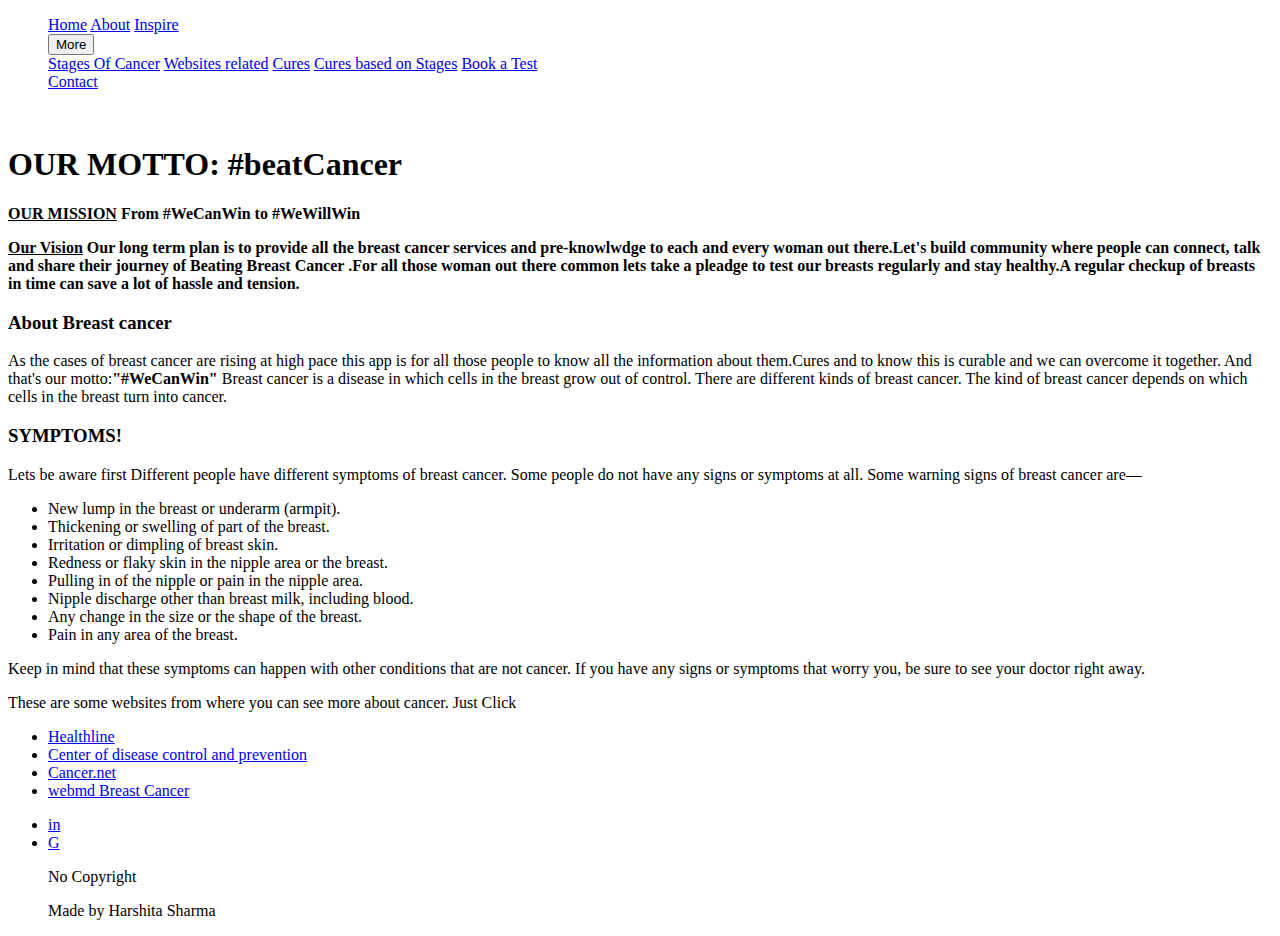
==== index.html @ ed20b116 "Rename Index.html to index.html" ====
<!DOCTYPE html>
<html>
    <head>
        <meta charset="UTF-8">
        <meta name="viewport" content="width-device-width,initial-scale=1.0">
        <title>WeCanWin</title>
        <link href="./style.css" rel="stylesheet">
        <link href="https://fonts.googleapis.com/css2?family=Lora:ital@1&display=swap" rel="stylesheet">
        <script src="https://ajax.googleapis.com/ajax/libs/jquery/3.5.1/jquery.min.js"></script>
    </head> 
    <body>
        
        <header class="sticky">
            <div>
                <nav class="navicon">
                    <ul> 
                        
                        <div class="navbar"> 
                            <a href="./index.html" class="link">Home</a>
                            <a href="./Index.html" class="link">About</a>
                            
                            <a href="https://forms.gle/nyCdiMiDAtHDkDTCA" class="link">Inspire</a>
                            <div class="dropdown">
                              <button class="dropbtn">More
                                <i class="fa fa-caret-down"></i>
                              </button>
                              <div class="dropdown-content">
                                <a href="./stages.html">Stages Of Cancer</a>
                                <a href="./Index.html">Websites related</a>
                                <a href="./cures.html">Cures</a>
                                <a href="./cures1.html">Cures based on Stages</a>
                                <a href="./test.html">Book a Test</a>
                              </div>
                            </div>
                            <a href="#contact" class="link">Contact</a>
                          </div>
                    </ul></nav> 
        
            </div></header>
            <br>
            
            
            <b>
            <div class="box_space" >
                <div class="box_container">
            <div class="row-outer">
                <div class="container1">
                    <div class="animated-heading">
                        <H1>OUR MOTTO: <span id="words">#beatCancer</span></H1>
                    </div>
                </div>
            </div>
            <script type="text/javascript">
              (function () {
                  var words = [
                      "#WeCanWin",
                      "#StayStrong",
                      "#StayPositive"
                      
                  ],
                  i=0;
                  setInterval(function(){
                      $('#words').fadeOut(function(){
                          $(this).html(words[(i= (i+1)% words.length)]).fadeIn();
                      });
                  }, 2000);
              })();
            </script></b>

            <b><u> OUR MISSION</u>
            From #WeCanWin <strong>to</strong> #WeWillWin
            <p><u>Our Vision</u> Our long term plan is to provide all the breast cancer services and pre-knowlwdge to each and every woman out there.Let's build community where people 
                can connect, talk and share their journey of Beating Breast Cancer .For all those woman out there common lets take a pleadge to test our breasts regularly
                and stay healthy.A regular checkup of breasts in time can save a lot of hassle and tension.
            </p></b>
                </div>
            </div>
            <div class="ab">
            <div class="box_space" >
                <div class="box_container"> 
                      
        <div  >
            <h3>About Breast cancer</h3>
            <p>As the cases of breast cancer are rising at high pace this app is for all those people to know all the information about them.Cures and to know this is curable and we can overcome it together. And that's our motto:<strong>"#WeCanWin"</strong> 
            Breast cancer is a disease in which cells in the breast grow out of control. There are different kinds of breast cancer. The kind of breast cancer depends on which cells in the breast turn into cancer.</p>
        </div>
        <div class="aa">
            
            <h3><strong>SYMPTOMS!</strong> </h3>
            Lets be aware first
            Different people have different symptoms of breast cancer. Some people do not have any signs or symptoms at all.

                Some warning signs of breast cancer are—
            <ul>
                <li>New lump in the breast or underarm (armpit).</li>
                <li>Thickening or swelling of part of the breast.</li>
                <li>Irritation or dimpling of breast skin.</li>
                <li>Redness or flaky skin in the nipple area or the breast.</li>
                <li>Pulling in of the nipple or pain in the nipple area.</li>
                <li>Nipple discharge other than breast milk, including blood.</li>
                <li>Any change in the size or the shape of the breast.</li>
                <li>Pain in any area of the breast.</li>
            </ul>
                Keep in mind that these symptoms can happen with other conditions that are not cancer.
                
                If you have any signs or symptoms that worry you, be sure to see your doctor right away.</p>
        
        </div>
        <div></div></div></div>
           
        </div>
        <div class="box_space1" >
             
                  
        <div >
            <p>These are some websites from where you can see more about cancer. Just Click </p>
            <ul>
                <li><a href="https://www.healthline.com/breast-cancer">Healthline</a></li>
                <li><a href="https://www.cdc.gov/cancer/breast/index.htm">Center of disease control and prevention</a></li>
                <li><a href="https://www.cancer.net/cancer-types/breast-cancer">Cancer.net</a></li> 
                <li><a href="https://www.webmd.com/breast-cancer/default.htm">webmd Breast Cancer</a> </li>
                

            </ul>

        </div>
        </div>

        
        <div>
            <footer id="contact">
              <div class="icons">
                <ul>
                  <li>
                    <a href="https://www.linkedin.com/in/harshita-sharma-bb7992208/"><i class="fab fa-linkedin-in icon"></i>in</a>
                  </li>
                  <li>
                    <a href="https://github.com/harshita214" target="github"> <i class="fab fa-github icon"></i>G</a>
                  </li>
                  <p>No Copyright </p>
                  Made by Harshita Sharma
                </ul>
              </div>
            </footer>
        
          </div>
    </body>
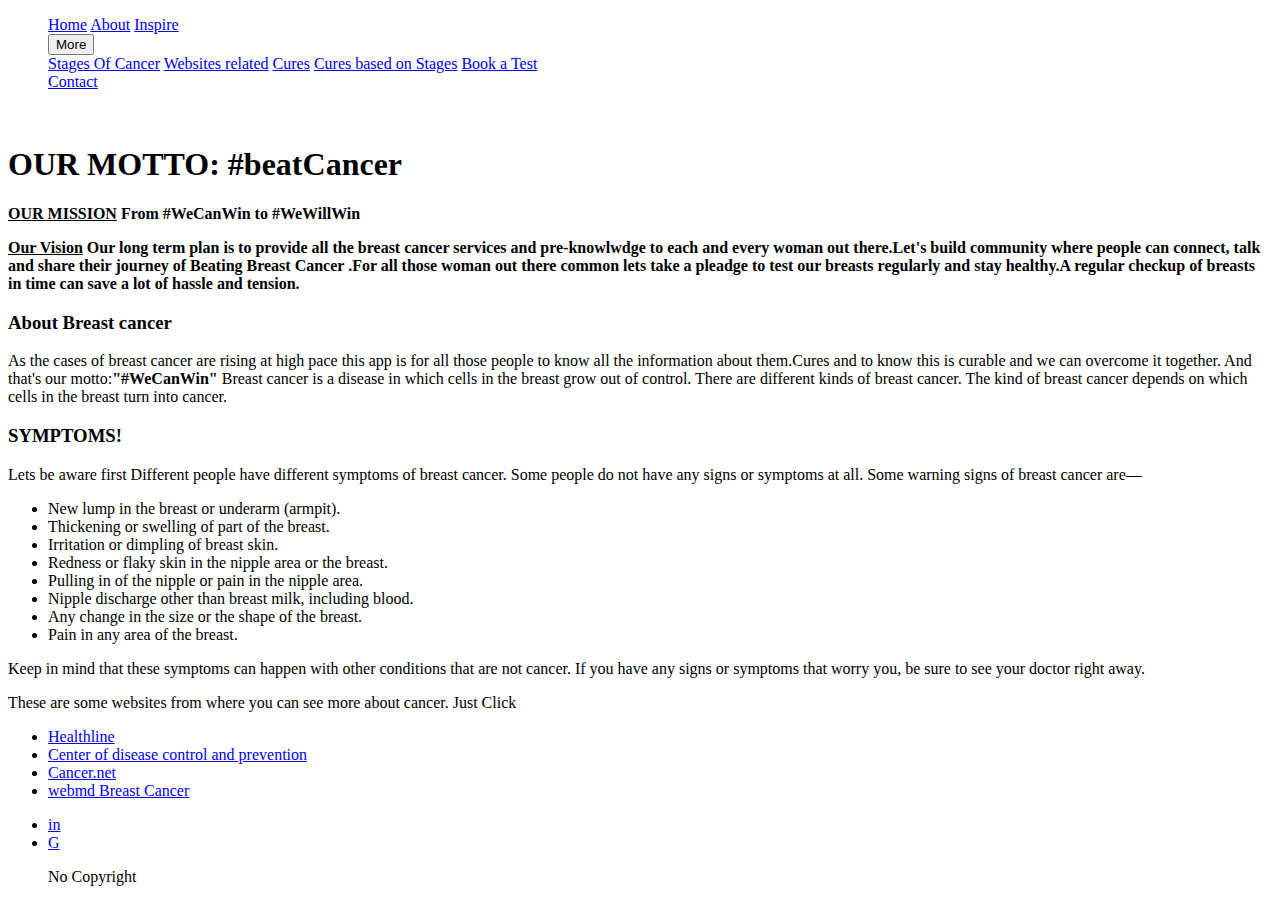
==== commit a8efbc70: "Update index.html" ====
--- a/index.html
+++ b/index.html
@@ -138,7 +138,7 @@
                     <a href="https://github.com/harshita214" target="github"> <i class="fab fa-github icon"></i>G</a>
                   </li>
                   <p>No Copyright </p>
-                  Made by Harshita Sharma
+                  
                 </ul>
               </div>
             </footer>
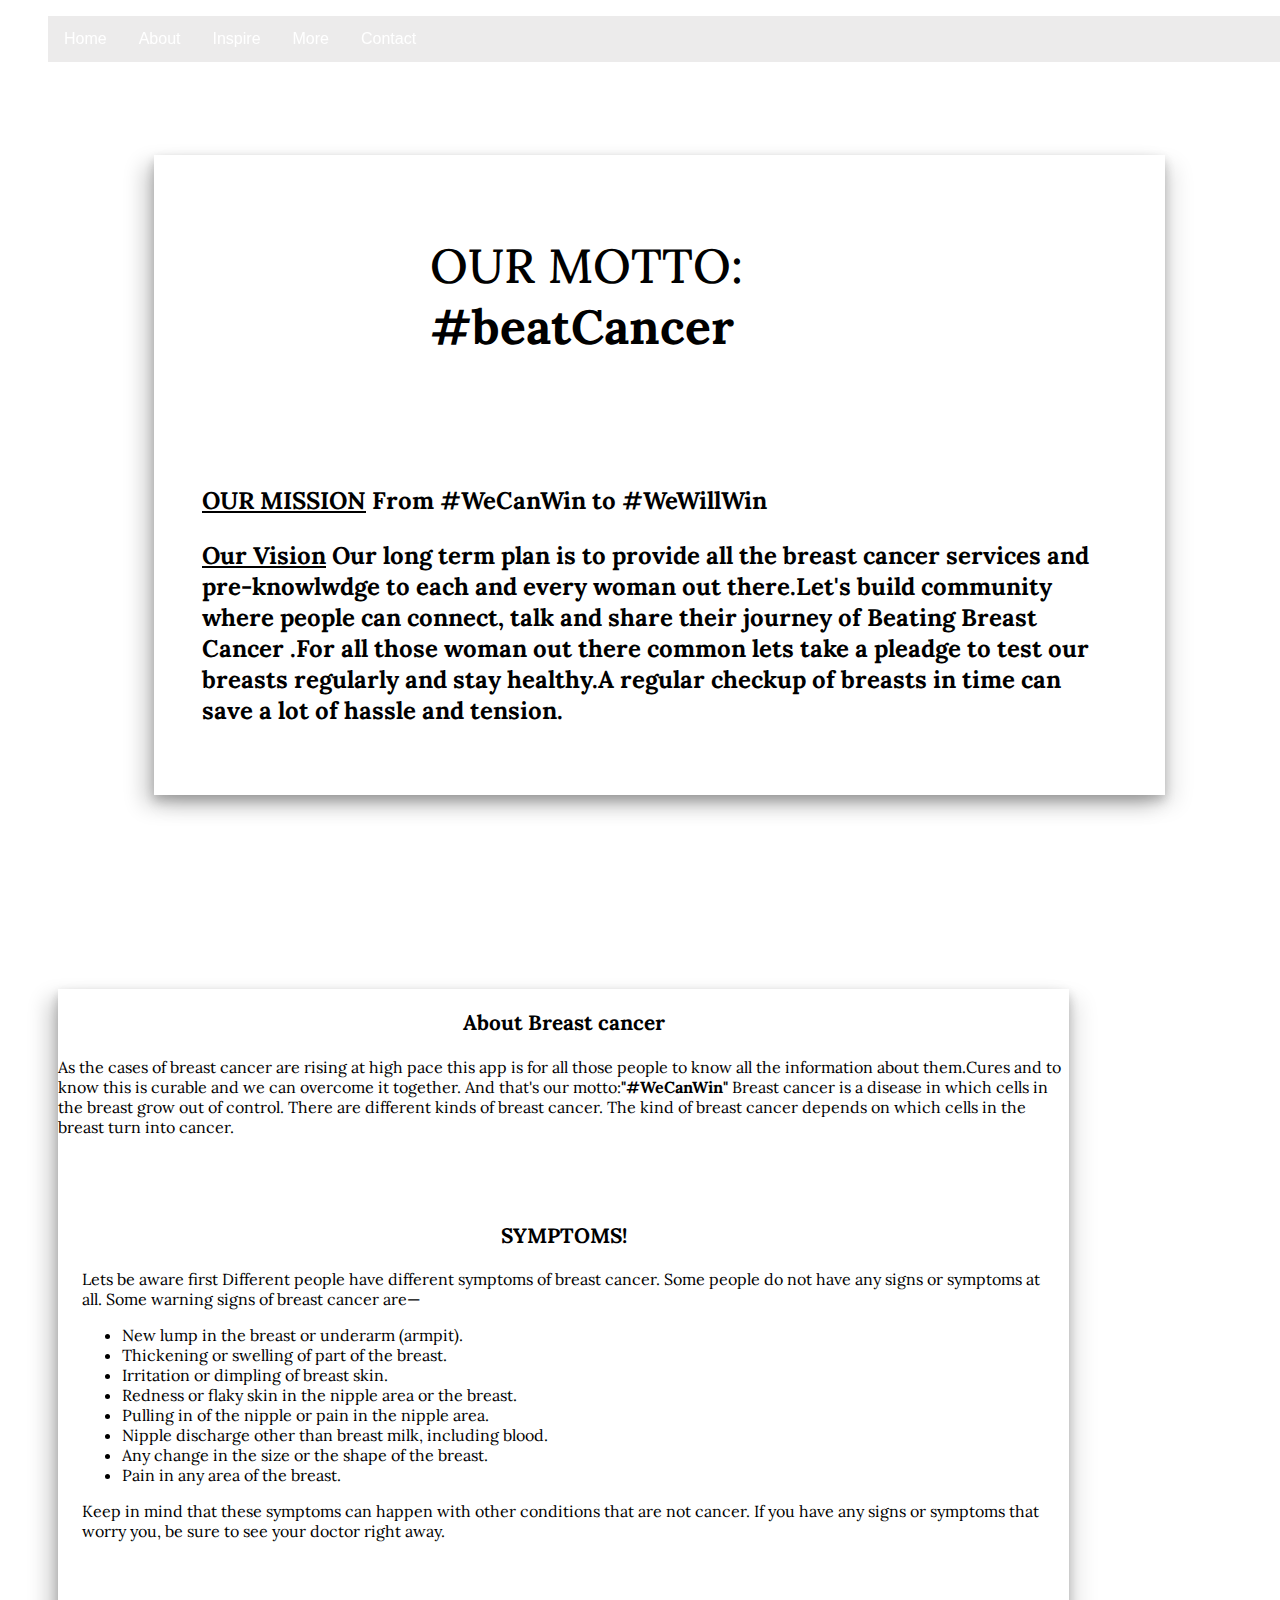
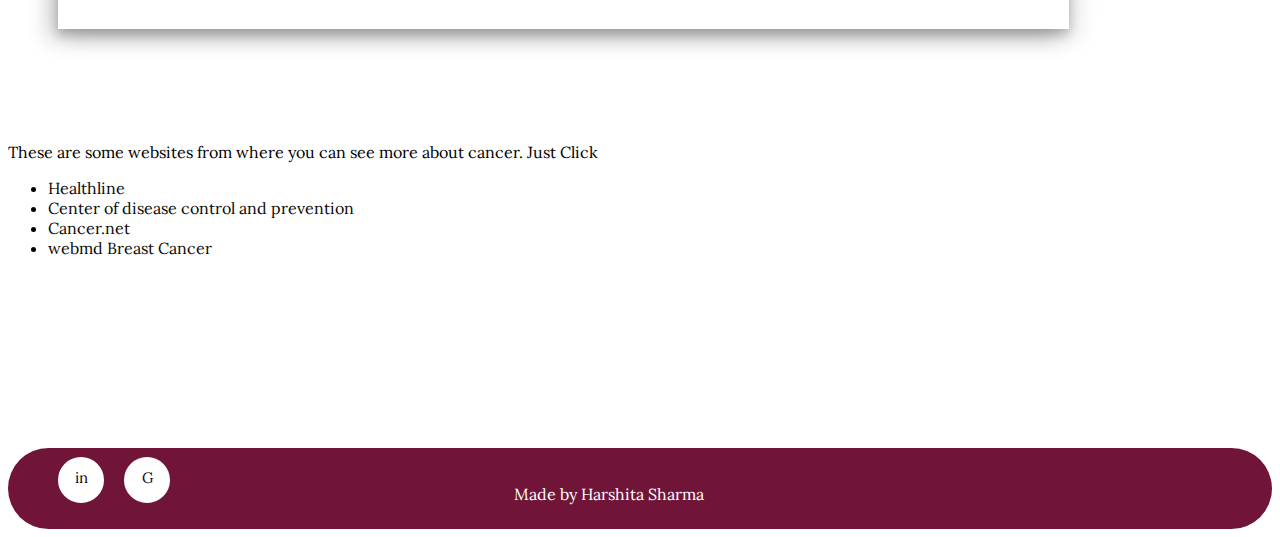
==== commit d7ae646a: "Update index.html" ====
--- a/index.html
+++ b/index.html
@@ -137,7 +137,7 @@
                   <li>
                     <a href="https://github.com/harshita214" target="github"> <i class="fab fa-github icon"></i>G</a>
                   </li>
-                  <p>No Copyright </p>
+                  <p>Made by Harshita Sharma </p>
                   
                 </ul>
               </div>
--- a/style.css
+++ b/style.css
@@ -0,0 +1,274 @@
+@media screen and (max-width: 700px){
+        h2{
+            font-size: 1rem;
+            
+        }
+    }
+    
+
+/* Navbar container */
+.navbar {
+    overflow: hidden;
+    background-color: rgba(95, 85, 85, 0.116);
+    font-family: Arial;
+  }
+  
+  /* Links inside the navbar */
+  .navbar a {
+    float: left;
+    font-size: 16px;
+    color: white;
+    text-align: center;
+    padding: 14px 16px;
+    text-decoration: none;
+  }
+
+/* The dropdown container */
+.dropdown {
+    float: left;
+    overflow: hidden;
+  }
+  
+  /* Dropdown button */
+  .dropdown .dropbtn {
+    font-size: 16px;
+    border: none;
+    outline: none;
+    color: white;
+    padding: 14px 16px;
+    background-color: inherit;
+    font-family: inherit; /* Important for vertical align on mobile phones */
+    margin: 0; /* Important for vertical align on mobile phones */
+  }
+  
+  
+  .navbar a:hover, .dropdown:hover .dropbtn {
+    background-color: rgb(197, 143, 143);
+  }
+  
+  /* Dropdown content (hidden by default) */
+  .dropdown-content {
+    display: none;
+    position: absolute;
+    background-color: #ebb0b0b2;
+    min-width: 160px;
+    box-shadow: 0px 8px 16px 0px rgba(0,0,0,0.2);
+    z-index: 1;
+  }
+  
+  /* Links inside the dropdown */
+  .dropdown-content a {
+    float: none;
+    color: black;
+    padding: 12px 16px;
+    text-decoration: none;
+    display: block;
+    text-align: left;
+  }
+  
+  /* Add a grey background color to dropdown links on hover */
+  .dropdown-content a:hover {
+    background-color: #ddd;
+  }
+  
+  /* Show the dropdown menu on hover */
+  .dropdown:hover .dropdown-content {
+    display: block;
+  }
+
+footer {
+    position: relative;
+    width: 100%;
+    height: 9vh;
+    background-color: #701538;
+    color: white;
+    border-radius: 3em;
+}
+  /*  */
+  .icons ul {
+    display: flex;
+    margin-top: 190px !important;
+  }
+  
+  .icons ul li {
+    list-style: none;
+    margin-top: -6px;
+  }
+  
+  .icons ul li a {
+    width: 40px;
+    height: 40px;
+    background-color: #fff;
+    text-align: center;
+    line-height: 35px;
+    font-size: 15px;
+    margin: 0 10px;
+    display: block;
+    border-radius: 50%;
+    position: relative;
+    overflow: hidden;
+    border: 3px solid #fff;
+    z-index: 1;
+    margin-top: 15px;
+  }
+  
+  .icons ul li a .icon {
+    position: relative;
+    color: #262626;
+    transition: 0.5s;
+    z-index: 3;
+  }
+  
+  .icons ul li a:hover .icon {
+    color: #fff;
+    transform: rotateY(360deg);
+  }
+  
+  .icons ul li a:before {
+    content: "";
+    position: absolute;
+    top: 100%;
+    left: 0;
+    width: 100%;
+    height: 100%;
+    background: #55acee;
+    transition: 0.5s;
+    z-index: 2;
+  }
+  
+  .icons ul li a:hover:before {
+    top: 0;
+  }
+  
+  .icons ul li:nth-child(2) a:before {
+    background: black;
+  }
+  /* CopyRights */
+  .icons ul p {
+    position: absolute;
+    left: 40%;
+    top: 20px;
+  }
+.sticky{
+  position: fixed;
+  top: 0;
+  width: 100%;
+}
+
+body{
+    height: 100vh;
+    
+    overflow-y: scroll;
+    scrollbar-width: none;
+    -ms-overflow-style: none;
+}
+body::-webkit-scrollbar{
+   
+    width: 0;
+    height: 0;
+}
+    
+.navicon {
+    background-image: url(https://img.freepik.com/free-vector/breast-cancer-awareness_1085-440.jpg?size=338&ext=jpg);
+    height: fit-content;
+    
+    margin: auto;
+    border-radius: 10px;
+} 
+
+body{
+    background-image: url('https://image.freepik.com/free-photo/pink-acrylic-texture-background-with-gold-stars_53876-104724.jpg');
+    background-repeat: no-repeat;
+    background-repeat: no-repeat;
+    background-size: cover;
+    font-family: 'lora', 'Times New Roman', Times, serif;
+    font: "lora";
+
+}
+
+.box{
+    height: 10rem;
+    border: solid;
+    color: black;
+}
+
+.container1 {
+    width: 75%;
+    max-width: 460px;
+    margin: auto;
+}
+
+.animated-heading {
+    display: flex;
+    align-items: center;
+    
+}
+
+h1 {
+    color: black;
+    font-weight: 500;
+}
+
+
+
+@import url('https://fonts.googleapis.com/css2?family=Lora:ital@1&display=swap');
+
+a{
+    text-decoration: none;
+    color: rgb(10, 9, 9);
+ }
+
+ .box_space{
+	display:flex;
+    padding-top: 6rem;
+	padding-bottom: 6.1rem;
+}
+
+.box_container {
+	display: grid;
+    justify-content: center;
+	height: 40rem;
+	margin-right: 50px;
+	margin-left: 50px;
+	border: 2px;
+	width: 80%;
+	box-shadow: 0 5px 10px 0 rgb(0 0 0 / 20%), 
+	-10px 10px 20px 0 rgb(0 0 0 / 20%),
+	10px 10px 20px 0 rgb(0 0 0 / 10%);
+}
+
+b {
+    
+    font-size: x-large;
+    align-content: center;
+    justify-content: center;
+    padding: 3rem;
+}
+
+span#words {
+    font-weight: bolder;
+}
+
+div#about {
+    padding: 2rem;
+    text-align: center;
+}
+
+.aa {
+    padding: 1.5rem;
+}
+h3 {
+    font-size: 1.3rem;
+    text-align: center;
+}
+
+div#websites {
+    padding-left: 8rem;
+    font-size: 20px;
+}
+
+.pk{
+    padding: 5rem;
+    text-align: center;
+    justify-content: center;
+}
